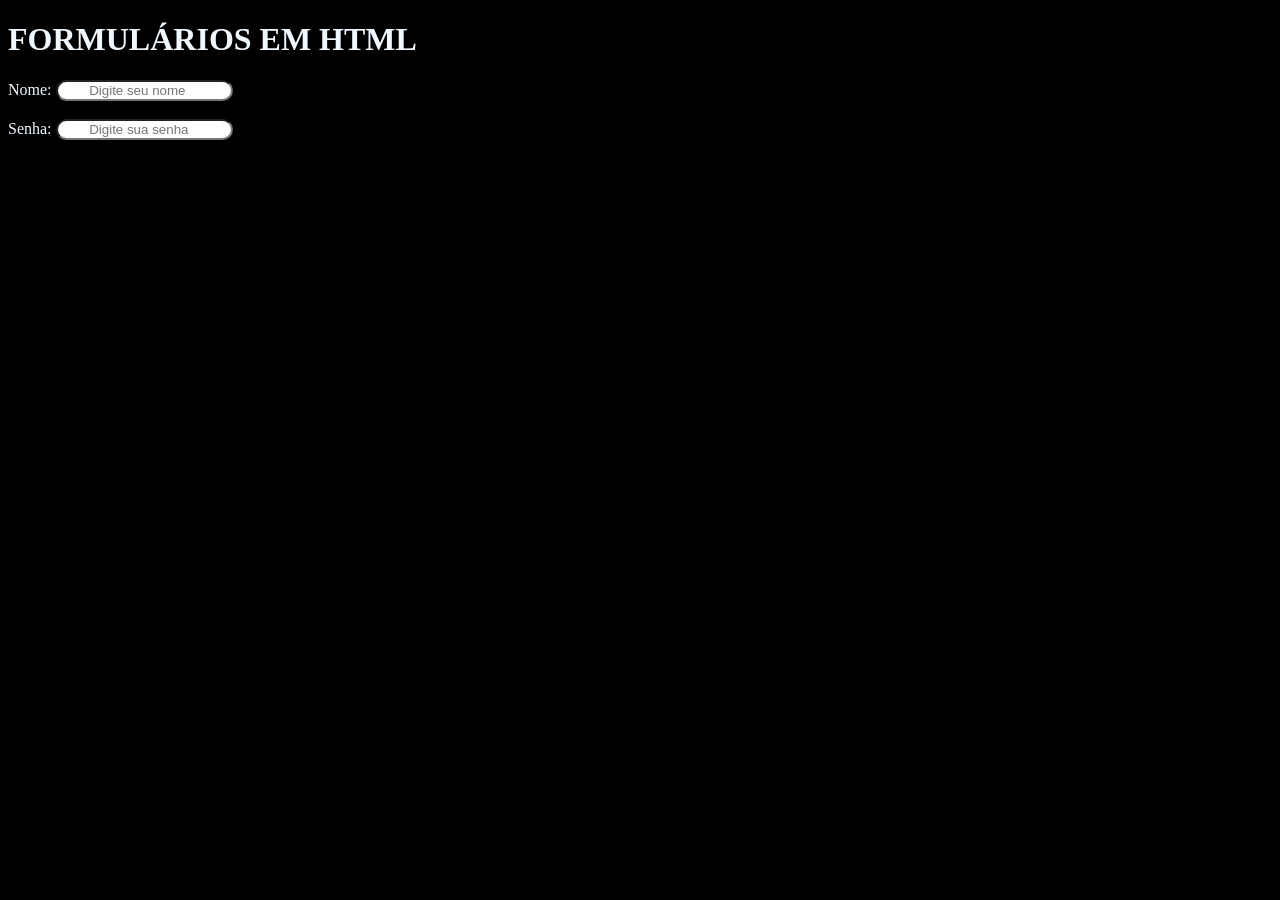
==== exaulas/formulario.html @ a35bb319 "Formulario 07.07" ====
<!doctype html>
<html lang="pt-BR">
  <head>
    <meta charset="UTF-8" />
    <meta name="viewport" content="width=device-width, initial-scale=1.0" />
    <title>Aprendendo formulario</title>
  </head>
  <style>
    body {
      background-color: rgb(0, 0, 0);
      color: aliceblue;
    }
    h1:hover {
      color: rgb(0, 255, 8);
      
    }
    input {
      color: rgb(49, 99, 0);
      border-radius: 30px;
    }
  </style>
  <body>
    <h1>FORMULÁRIOS EM HTML</h1>

    <form method="post">
      <!--POST é fechado parda mais privada(viva a monogamia)-->
      <!--/-->
      <!--GET GERAL PODE VER E MEXER(basicamente um relacionamento aberto)-->
      <label for="nome">Nome:</label>

      <input
        type="text"
        name="nome"
        id="nome"
        placeholder="        Digite seu nome"
        required
      />

      <br />
      <br />

      <label for="senha">Senha:</label>

      <input
        type="password"
        name="senha"
        id="senha"
        placeholder="        Digite sua senha"
      />
    </form>
  </body>
</html>
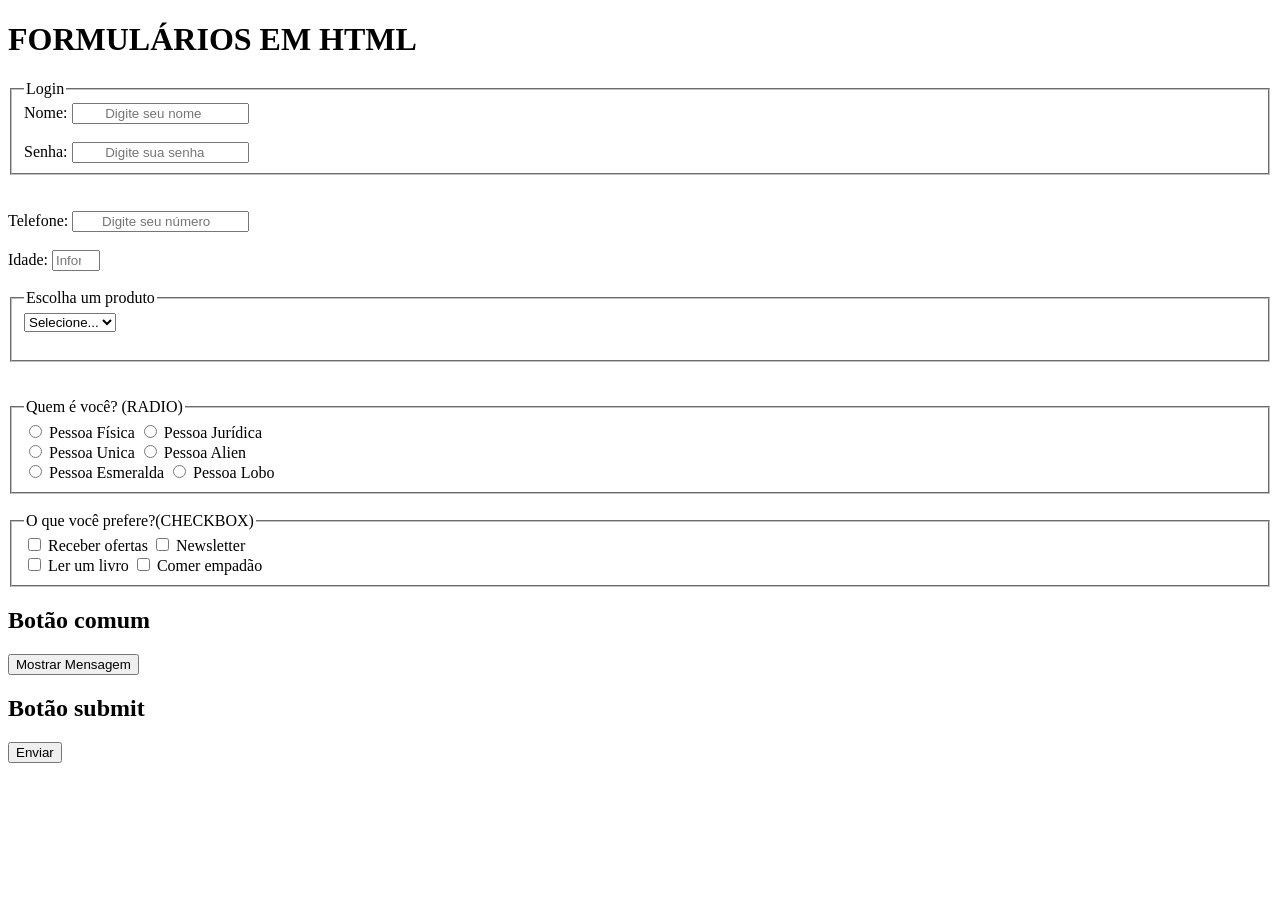
==== commit f540ac9e: "Fim de Aula 08.07 - terminando o site feio" ====
--- a/exaulas/formulario.html
+++ b/exaulas/formulario.html
@@ -6,47 +6,185 @@
     <title>Aprendendo formulario</title>
   </head>
   <style>
-    body {
-      background-color: rgb(0, 0, 0);
-      color: aliceblue;
-    }
-    h1:hover {
-      color: rgb(0, 255, 8);
+
+  
+
+
       
-    }
-    input {
-      color: rgb(49, 99, 0);
-      border-radius: 30px;
-    }
+
   </style>
   <body>
     <h1>FORMULÁRIOS EM HTML</h1>
 
-    <form method="post">
-      <!--POST é fechado parda mais privada(viva a monogamia)-->
-      <!--/-->
-      <!--GET GERAL PODE VER E MEXER(basicamente um relacionamento aberto)-->
-      <label for="nome">Nome:</label>
+    <form method="post" action=""> <!--ele serve para enviar para algum lugar-->
+      <fieldset>
+        <legend>Login</legend>
+        <!--POST é fechado parda mais privada(viva a monogamia)-->
+        <!--/-->
+        <!--GET GERAL PODE VER E MEXER(basicamente um relacionamento aberto)-->
+        <label for="nome">Nome:</label>
 
-      <input
-        type="text"
-        name="nome"
-        id="nome"
-        placeholder="        Digite seu nome"
-        required
-      />
+        <input
+          type="text"
+          name="nome"
+          id="nome"
+          placeholder="        Digite seu nome"
+          required
+          minlength="5"
+          maxlength="25"
+        />
+        <!--REQUIEM VEM NENEM (OBRIGATORIO)- SÓ PARA LEMBRAM BB -->
+
+        <br />
+        <br />
+
+        <label for="senha">Senha:</label>
+
+        <input
+          type="password"
+          name="senha"
+          id="senha"
+          placeholder="        Digite sua senha"
+          required
+        />
+      </fieldset>
 
       <br />
       <br />
 
-      <label for="senha">Senha:</label>
+      <label for="tel">Telefone: </label>
+      <input
+        type="tel"
+        name="tel"
+        id="tel"
+        placeholder="       Digite seu número"
+        required
+        
+      />
 
+      <br>
+      <br>
+
+      <label for="tel">Idade: </label>
       <input
-        type="password"
-        name="senha"
-        id="senha"
-        placeholder="        Digite sua senha"
+        type="number"
+        name="idade"
+        id="idade"
+        placeholder="Informe sua idade"
+        required
+        min="12"
+        max="21"
+        
       />
+      <br />
+      <br />
+      
+      <!--Produtos Select-->
+      <fieldset>
+        <legend>Escolha um produto</legend>
+        <select name="category" id="input-category" required>
+          <option value="">Selecione...</option>
+          <option value="eletronicos">Eletrônicos</option>
+          <option value="moda">Moda</option>
+          <option value="games">Games</option>
+          <option value="beleza">Beleza</option>
+          <option value="comida">Comida</option>
+        </select>
+
+        <br />
+        <br />
+
+        
+      </fieldset>
+
+      <br />
+      <br />
+
+      <!--Radio-->
+      <fieldset>
+        <legend>Quem é você? (RADIO)</legend>
+        <input type="radio" name="client-type" id="radio-pf" value="pf" />
+
+        <label for="radio-pf">Pessoa Física</label>
+
+        <input type="radio" name="client-type" id="radio-pj" value="pj" />
+
+        <label for="radio-pj">Pessoa Jurídica </label>
+        <br />
+
+        <input type="radio" name="client-type" id="radio-pu" value="pu" />
+
+        <label for="radio-pu">Pessoa Unica </label>
+
+        <input type="radio" name="client-type" id="radio-pa" value="pa" />
+
+        <label for="radio-pa">Pessoa Alien </label>
+
+        <br />
+
+        <input type="radio" name="client-type" id="radio-pe" value="pe" />
+
+        <label for="radio-pe">Pessoa Esmeralda </label>
+
+        <input type="radio" name="client-type" id="radio-pl" value="pl" />
+
+        <label for="radio-pl">Pessoa Lobo </label>
+      </fieldset>
+     
+      <br>
+
+      <!--Checkbox-->
+      <fieldset>   
+        <legend>O que você prefere?(CHECKBOX)</legend>   
+        <input
+        type="checkbox"
+        name="preferences"
+        id="check-offers"
+        value="offers"
+      />
+
+      <label
+        for="check-offers"
+        >Receber ofertas</label
+      >
+      <input type="checkbox" name="preferences" id="check-news" value="news"/>
+
+      <label
+        for="check-news"
+        >Newsletter</label
+      >
+      <br>
+
+      <input type="checkbox" name="preferences" id="check-news" value="news" />
+
+      <label
+        for="check-news"
+        >Ler um livro
+      </label>
+
+      
+      <input type="checkbox" name="preferences" id="check-news" value="news" /> 
+
+      <label
+        for="check-news"
+        >Comer empadão </label>
+
+      </fieldset>
+
+      <h2>Botão comum</h2>  <!--Botão apenas para uma ação interna. Não encerra o formulario.-->
+
+      <input type="button" value="Mostrar Mensagem" onclick="alert('Enviado com sucesso')">
+
+      <h2>Botão submit</h2>
+
+       <!--é o botão padrão para "enviar" que o formulario possui ao final, ao clicar o navegador:
+      verifica se o formulario é valido
+      Se houver erro, exibe a mensagem da validação 
+      se estiver tudo correto, envia os dados.
+      -->
+
+      <input type="submit" value="Enviar">
+
     </form>
   </body>
 </html>
